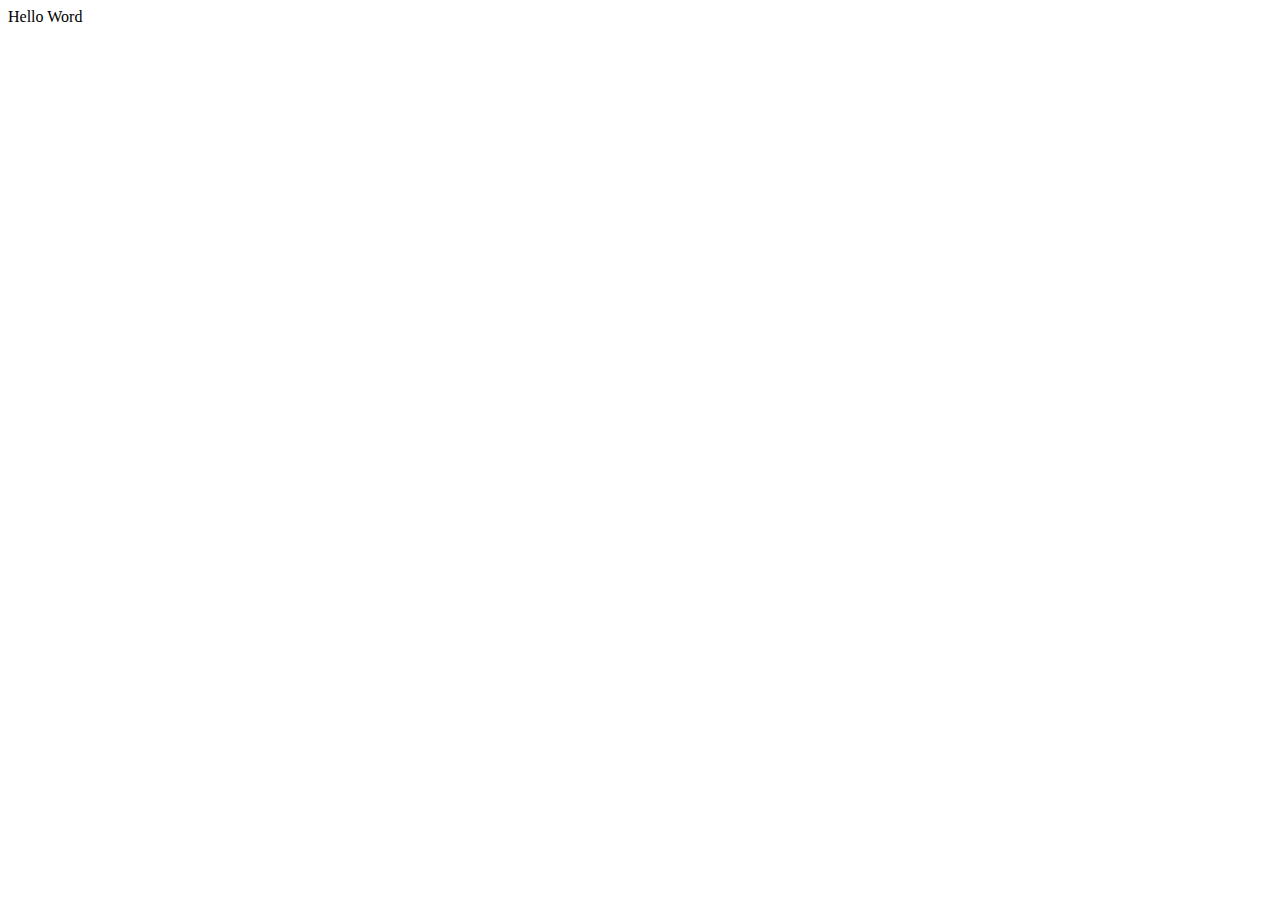
==== index.html @ 64e1d604 "Hello word is committed" ====
<!DOCTYPE html>
<html lang="en">
<head>
    <meta charset="UTF-8">
    <meta name="viewport" content="width=device-width, initial-scale=1.0">
    <meta http-equiv="X-UA-Compatible" content="ie=edge">
    <title>Document</title>
</head>
<body>
    Hello Word  
   
</body>
</html>
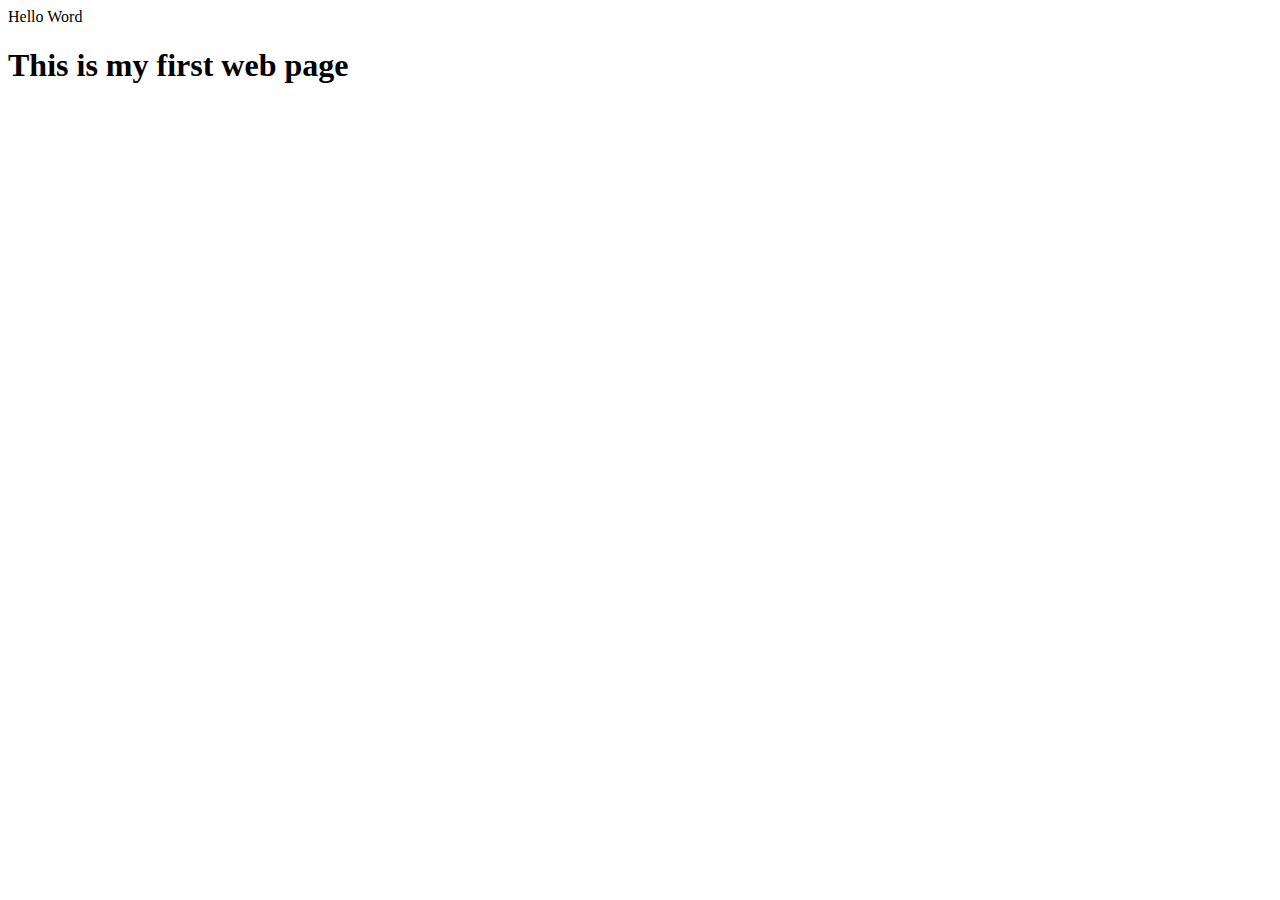
==== commit e2081cc1: "heading is successfully run" ====
--- a/index.html
+++ b/index.html
@@ -8,6 +8,6 @@
 </head>
 <body>
     Hello Word  
-   
+   <h1>This is my first web page</h1>
 </body>
 </html>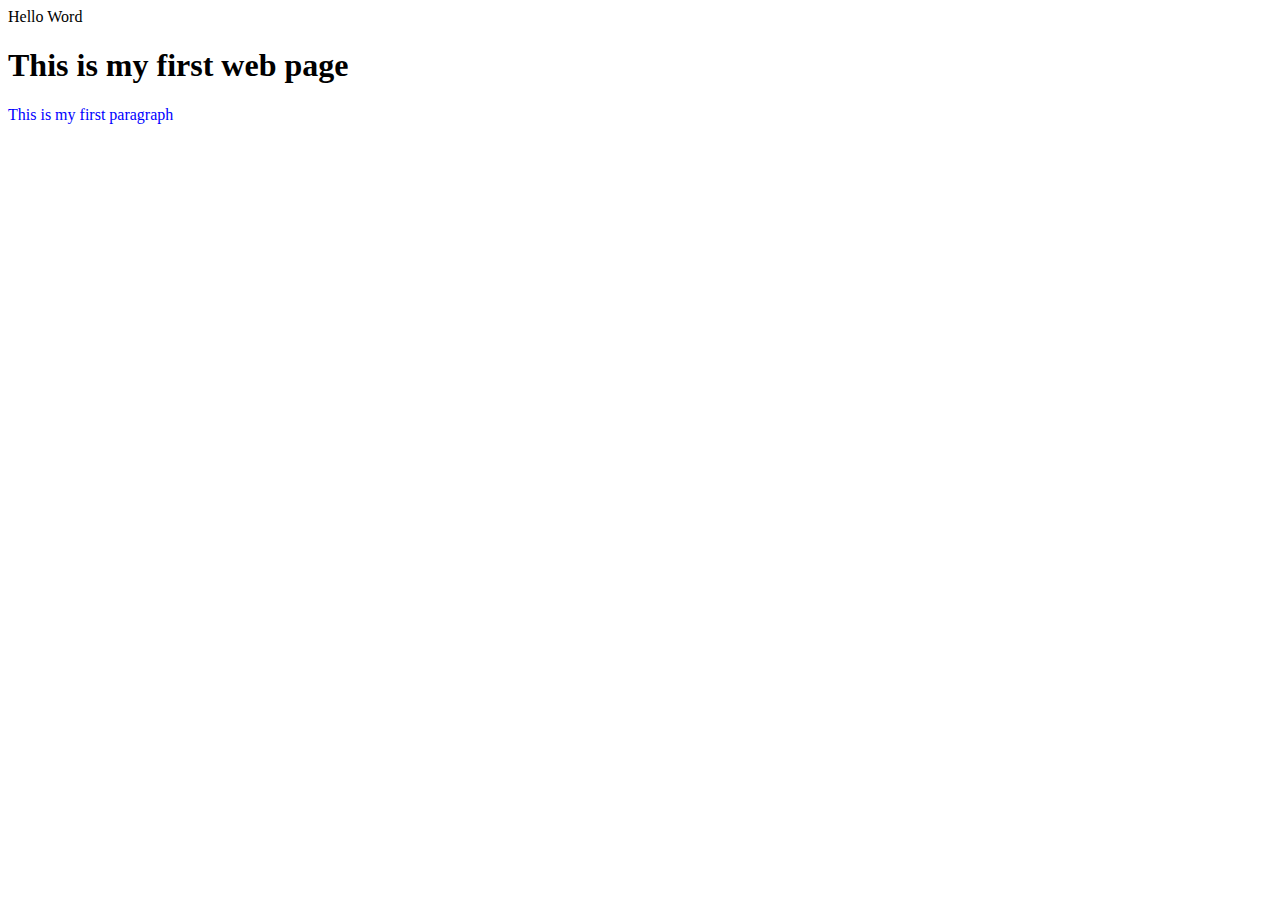
==== commit 6f4bf932: "first paragraph is committed" ====
--- a/index.html
+++ b/index.html
@@ -6,8 +6,12 @@
     <meta http-equiv="X-UA-Compatible" content="ie=edge">
     <title>Document</title>
 </head>
-<body>
+<body >
     Hello Word  
-   <h1>This is my first web page</h1>
+   <h1 >This is my first web page</h1>
+   <p style="color: blue;">This is my first paragraph</p>
+   
+
+   
 </body>
 </html>